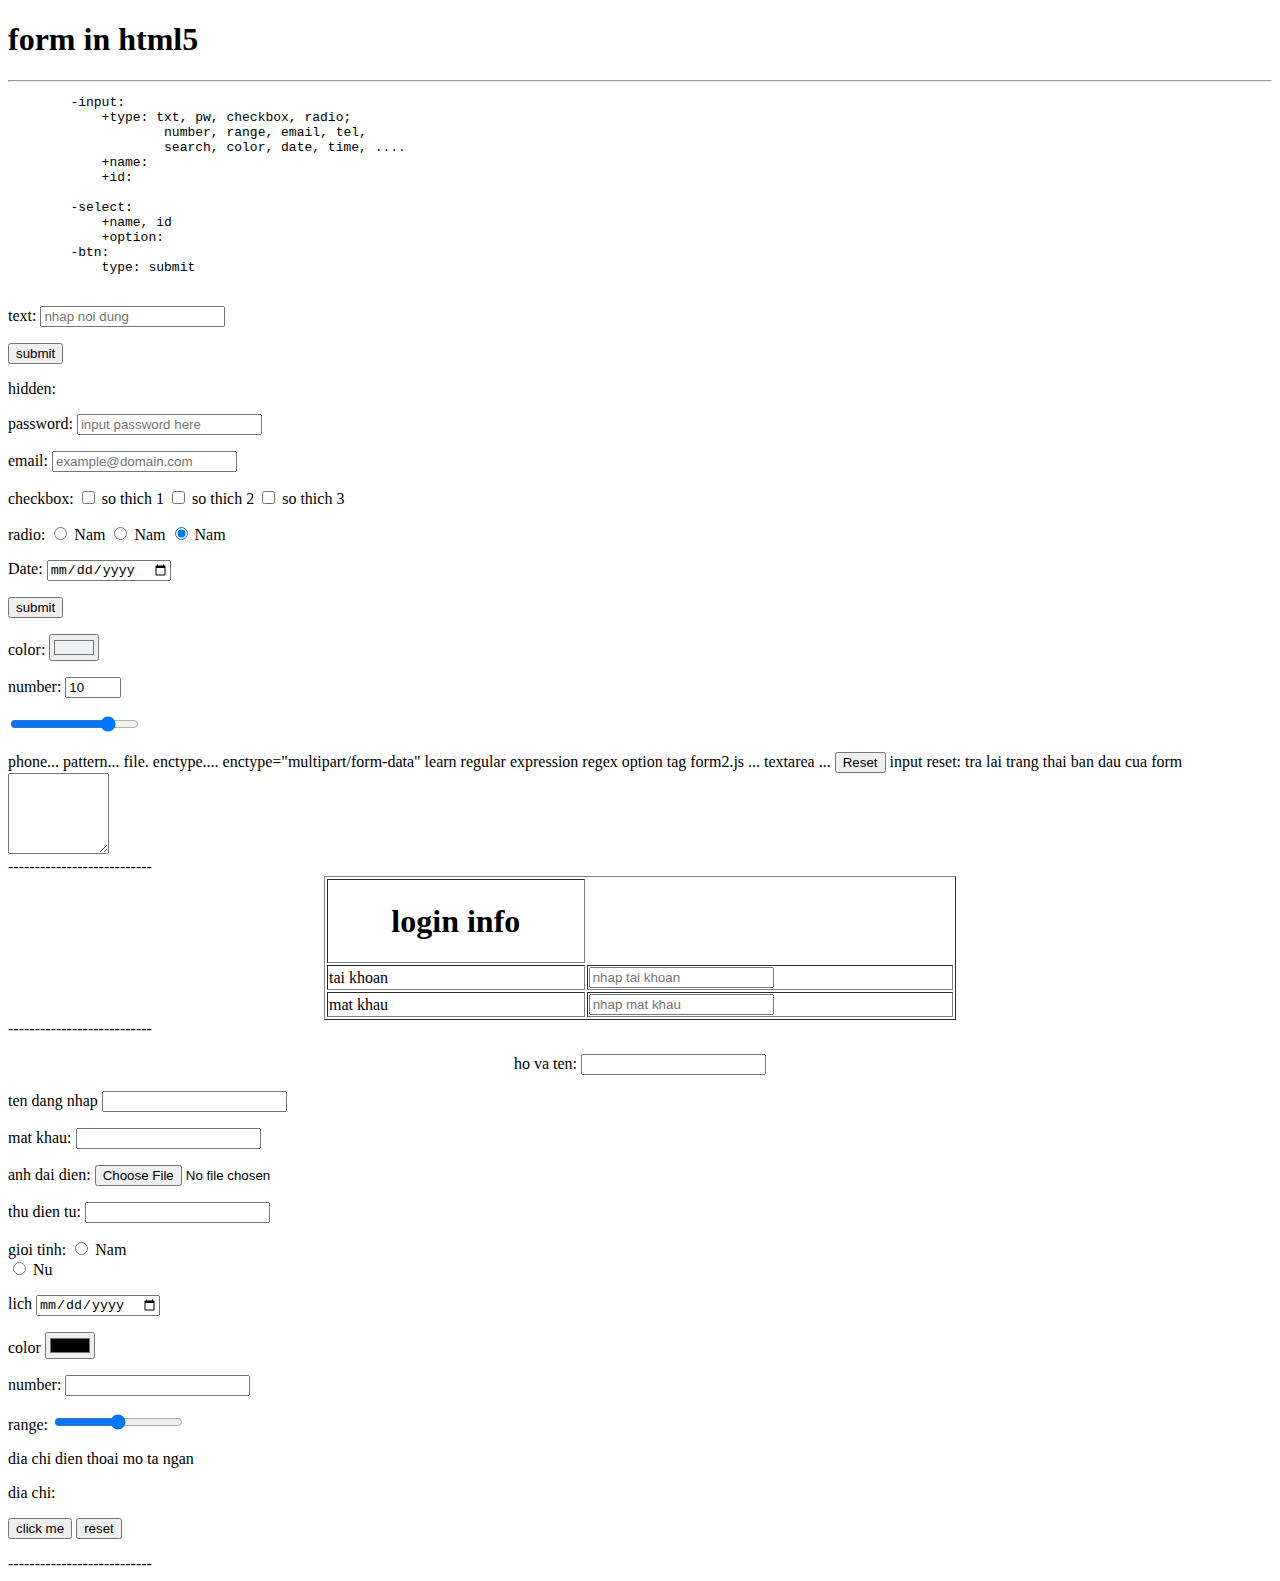
==== form1.html @ ffcbbff8 "3 files commit" ====
<!DOCTYPE html>
<html lang="en">
<head>
    <meta charset="UTF-8">
    <meta name="viewport" content="width=device-width, initial-scale=1.0">
    <title>form in html5</title>
</head>
<body>
    <h1>form in html5</h1>
    <hr>
    <!--the giu nguyen cau truc-->
    <pre>
        -input:
            +type: txt, pw, checkbox, radio;
                    number, range, email, tel, 
                    search, color, date, time, ....
            +name:
            +id:

        -select: 
            +name, id
            +option: 
        -btn:
            type: submit
    </pre>
    <!--put inside form to work-->
    <form action="" name="frm" method="">
        <p>
            text:
            <input type="text" name="txt" id="txt" placeholder="nhap noi dung" required>
        </p>
    
        <p>
            <input type="submit" value="submit">
        </p>
        <p>
            hidden: 
            <input type="hidden" name="token" value=""/>
        </p>
        <p>
            password:
            <input type="password" name="pass" id="pass" placeholder="input password here">
        </p>
        <p>
            email: 
            <input type="email" name="email" id="email" 
            placeholder="example@domain.com"
            pattern="">
        </p>
        <p>
            checkbox:
            <input type="checkbox" name="chk1" id="chk1">
            <label for="chk1">so thich 1</label>
            
            <input type="checkbox" name="chk2" id="chk2">
            <label for="chk2">so thich 2</label>
            
            <input type="checkbox" name="chk3" id="chk3">
            <label for="chk3">so thich 3</label>
        </p>
        <p>
            radio:
            <input type="radio" name="rd1" id="rd1" checked>
            <label for="rd1">Nam</label>
            
            <input type="radio" name="rd1" id="rd1" checked>
            <label for="rd1">Nam</label>
            
            <input type="radio" name="rd1" id="rd1" checked>
            <label for="rd1">Nam</label>
        </p>

        <p>
            Date: 
            <input type="date" name="ngay sinh", id="ngaysinh">
        </p>

        <p>
            <input type="submit" value="submit">
        </p>

        <p>
            color:
            <input type="color" value="#f1f2f3">
        </p>
        <p>
            number:
            <input type="number" name="num" id="num" value="10" min="1" max="20">
        </p>
        <p>
            <input type="range" name="range" id="range" value="80">
        </p>
        phone...
        pattern...
        file.
        enctype.... enctype="multipart/form-data"
        learn regular expression regex
        option tag
        form2.js ...
        textarea ...

        <input type="reset" value="Reset">
        input reset: tra lai trang thai ban dau cua form
        <textarea name="" id="" cols="10" rows="5"></textarea>
    </form>


    ---------------------------

    <form action="">
        <table border="1" width="50%" align="center">
            <thead >
                <tr>
                    <th >
                        <h1>login info</h1>
                    </th>
                </tr>
            </thead>
            <tbody>
                <tr>
                    <td>tai khoan</td>
                    <td>
                        <input type="email" name="tk" id="tk"
                        placeholder="nhap tai khoan"
                        required>
                    </td>
                </tr>
                <tr>
                    <td>mat khau</td>
                    <td>
                        <input type="password" name="mk" id="mk"
                    placeholder="nhap mat khau"
                    required>
                    </td>
                </tr>
            </tbody>
        </table>
    </form>

    ---------------------------
    
    <p align="center">
        ho va ten:
        
            <input type="text">
        
    </p>
    <p>
        ten dang nhap
        <input type="text">
    </p>
    <p>
        mat khau:
        <input type="text">
    </p>
    <p>
        anh dai dien:
        <input type="file">
    </p>
    <p>
        thu dien tu:
        <input type="text">
    </p>
    <p>
        gioi tinh: 
        <input type="radio" id="html" name="fav_language" value="HTML">
        <label for="male">Nam</label><br>
        <input type="radio" id="css" name="fav_language" value="CSS">
        <label for="female">Nu</label><br>
    </p>
    <p>
        lich
        <input type="date">
    </p>
    <p>
        color
        <input type="color">
    </p>
    <p>
        number:
        <input type="number">
    </p>
    <p>
        range: 
        <input type="range">
    </p>
    dia chi
    dien thoai
    mo ta ngan
    <p>
        dia chi:
        <address>

        </address>
    </p>
    <p>
        <button type="button">click me</button>
        <button type="reset">reset</button>
    </p>
</body>

    ---------------------------


</html>
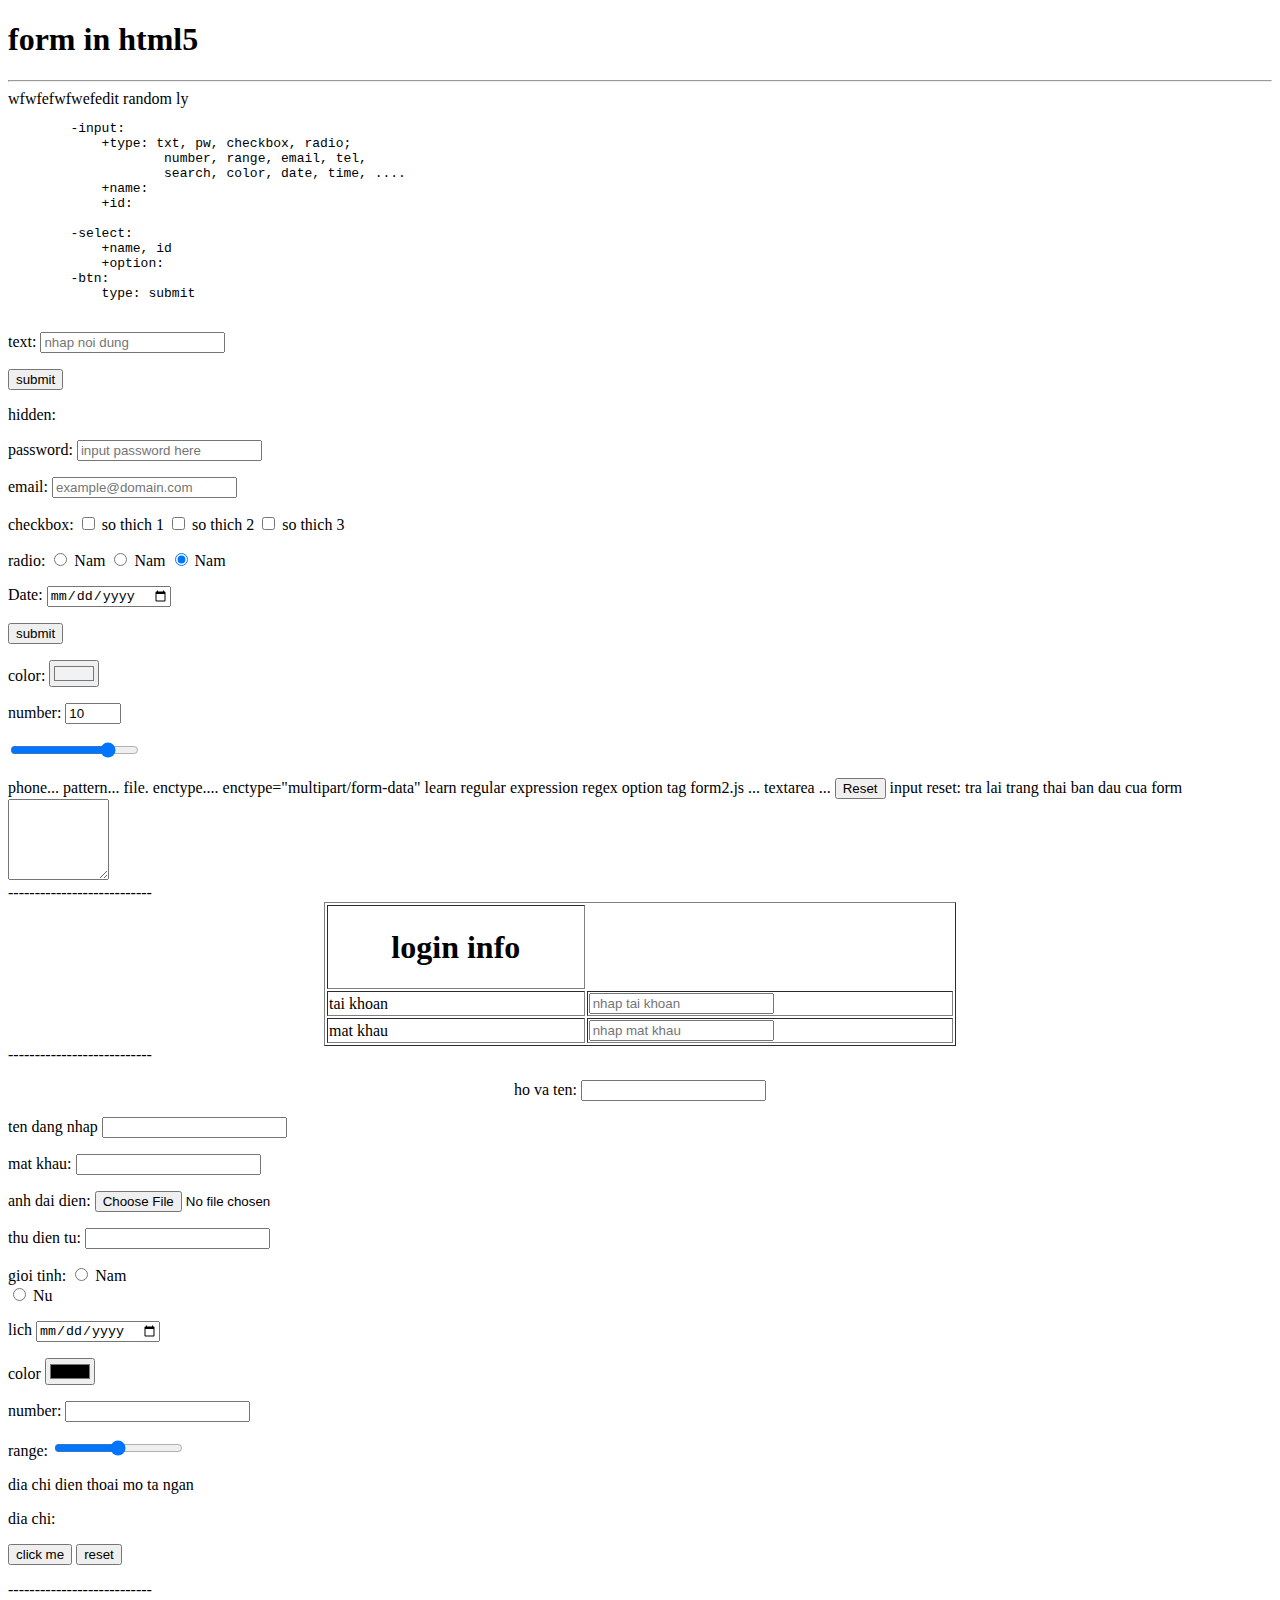
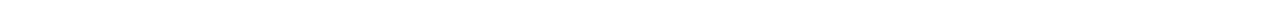
==== commit bc3acb77: "Update form1.html" ====
--- a/form1.html
+++ b/form1.html
@@ -7,7 +7,7 @@
 </head>
 <body>
     <h1>form in html5</h1>
-    <hr>
+    <hr>wfwfefwfwefedit random ly
     <!--the giu nguyen cau truc-->
     <pre>
         -input:
@@ -202,4 +202,4 @@
     ---------------------------
 
 
-</html>+</html>
